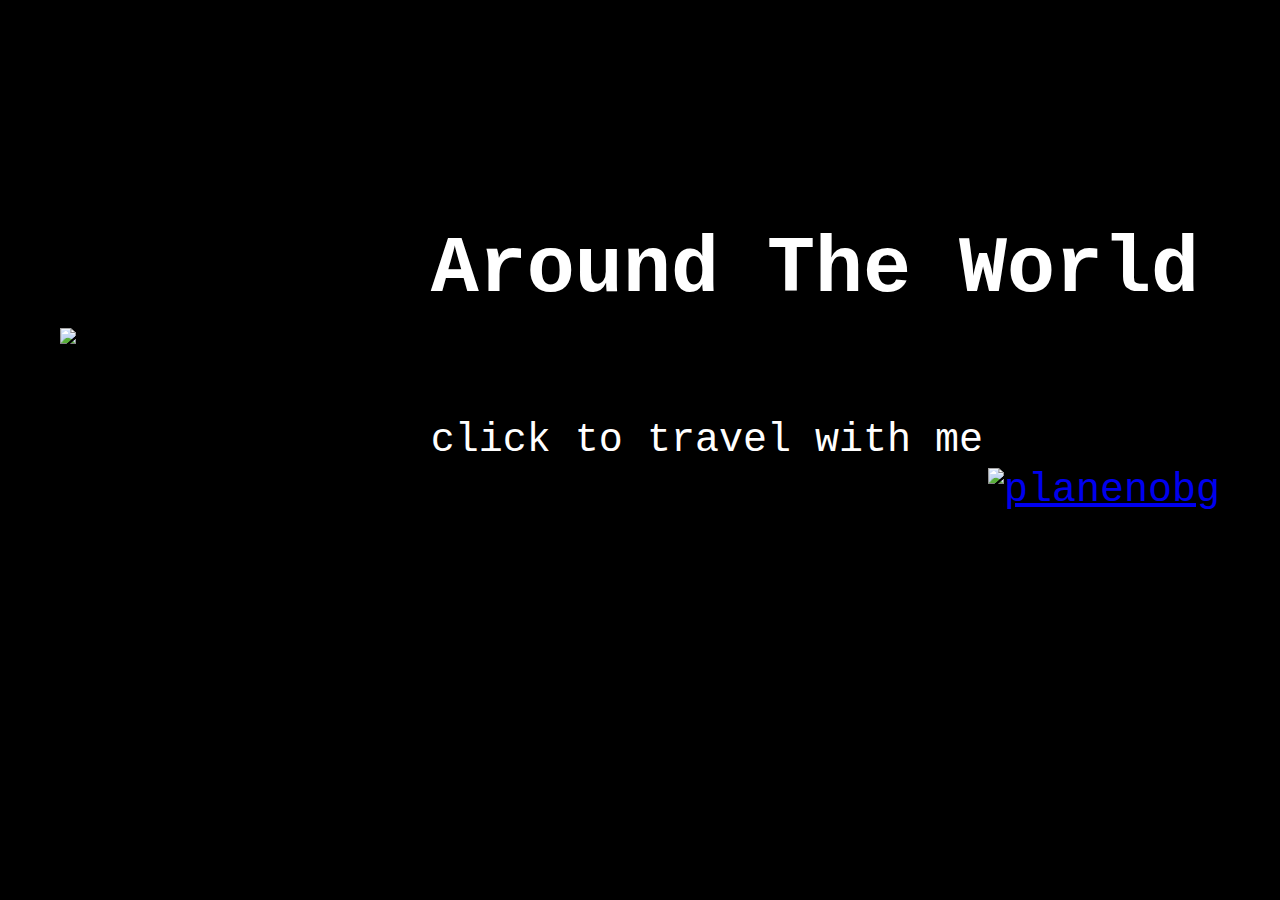
==== index.html @ ed20fc91 "Add files via upload" ====
<!DOCTYPE html>
<html lang="en">
<head>
    <title>2025T1 DEVSOC PROJECT</title>
    <link rel="stylesheet" type="text/css" href="intro-stylesheet.css">
    <meta charset="UTF-8">
    <meta name="viewport" content="width=device-width, initial-scale=1">
</head>

<body>
<!-- starting page -->
    <div class="body" id="intro">
        <img src="/Users/carysycc/Documents/University /UNSW/Co Curricular Programs/2025T1/devsoc/pics/spinning earth.gif" alt="earthGIF">
        <div class="rightsidetxt">
            <!-- animation with the text from left and stay -->
            <h1>Around The World</h1>
            <p>click to travel with 
                <span style="display: inline-flex; align-items: center;">
                    me
                    <!-- redirect to world map page when clicked plane img -->
                    <a href="worldmap.html">
                        <img src="/Users/carysycc/Downloads/planenobg.png" alt="planenobg" style="width: 200px; height: auto; margin-left: 5px;">
                    </a>
                </span>
            </p>
        </div>
    </div>
</body>
</html>
---- intro-stylesheet.css ----
* {
    box-sizing: border-box;
}

body {
    font-family: 'Courier New', Courier, monospace;
    margin: 0;
    background-color: black;
    padding: 20px;
}

.body {
    display: flex;
    align-items: center;
    justify-content: space-between; 
    gap: 10px
}

.body img {
    max-width: 800px;
    margin-left: 40px;
    margin-top: 100px;
    height: auto;
}

.center {
    display: block;
    margin-left: auto;
    margin-right: auto;
}

.rightsidetxt {   
    color: white;
    text-align: left;
    margin-top: 150px;
    margin-right: 40px;
    font-size: 40px;
}

@keyframes slidertol {
    0% {transform: translateX(100%);}
    100% {transform: translateX(0);}
}

.rightsidetxt h1,
.rightsidetxt p {animation: slidertol 1s ease forwards;}
.rightsidetxt h1 {animation-delay: 0.5s;}
.rightsidetxt p { animation-delay: 1s;}
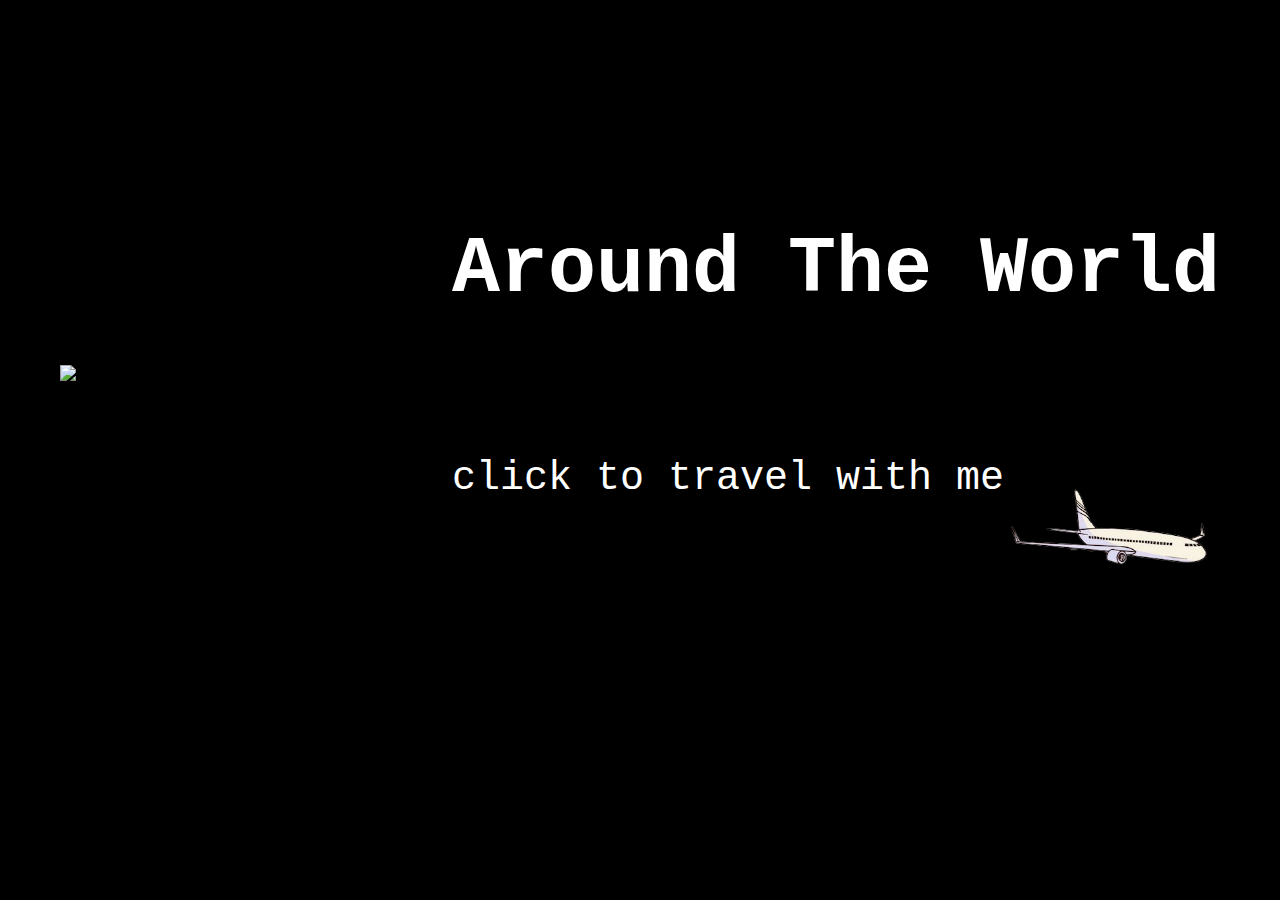
==== commit c24d2d8b: "Update index.html" ====
--- a/index.html
+++ b/index.html
@@ -10,7 +10,7 @@
 <body>
 <!-- starting page -->
     <div class="body" id="intro">
-        <img src="/Users/carysycc/Documents/University /UNSW/Co Curricular Programs/2025T1/devsoc/pics/spinning earth.gif" alt="earthGIF">
+        <img src="spinning earth.gif" alt="earthGIF">
         <div class="rightsidetxt">
             <!-- animation with the text from left and stay -->
             <h1>Around The World</h1>
@@ -19,11 +19,11 @@
                     me
                     <!-- redirect to world map page when clicked plane img -->
                     <a href="worldmap.html">
-                        <img src="/Users/carysycc/Downloads/planenobg.png" alt="planenobg" style="width: 200px; height: auto; margin-left: 5px;">
+                        <img src="planenobg.png" alt="planenobg" style="width: 200px; height: auto; margin-left: 5px;">
                     </a>
                 </span>
             </p>
         </div>
     </div>
 </body>
-</html>+</html>
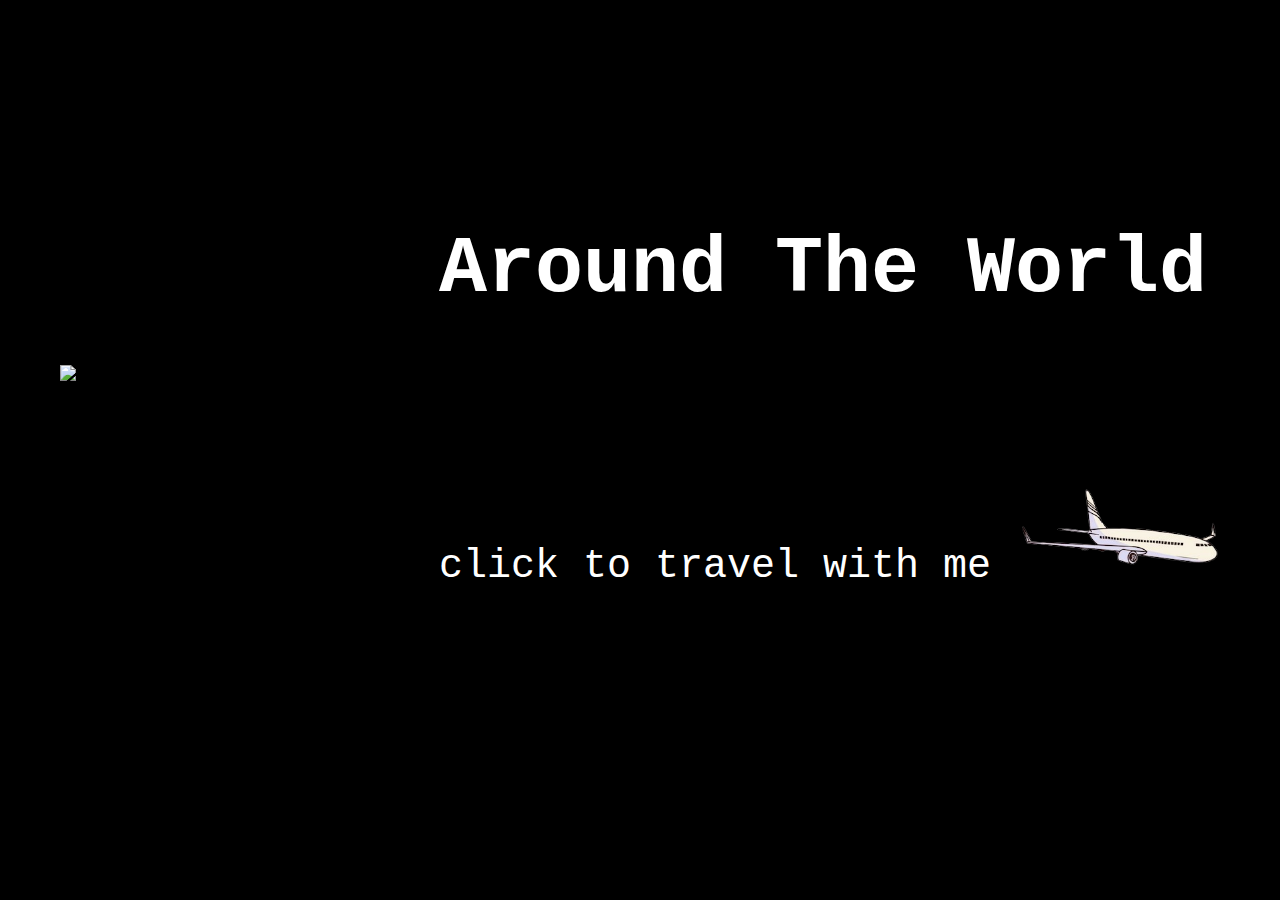
==== commit 8c37bbc1: "Update index.html" ====
--- a/index.html
+++ b/index.html
@@ -14,9 +14,8 @@
         <div class="rightsidetxt">
             <!-- animation with the text from left and stay -->
             <h1>Around The World</h1>
-            <p>click to travel with 
+            <p>click to travel with me
                 <span style="display: inline-flex; align-items: center;">
-                    me
                     <!-- redirect to world map page when clicked plane img -->
                     <a href="worldmap.html">
                         <img src="planenobg.png" alt="planenobg" style="width: 200px; height: auto; margin-left: 5px;">
